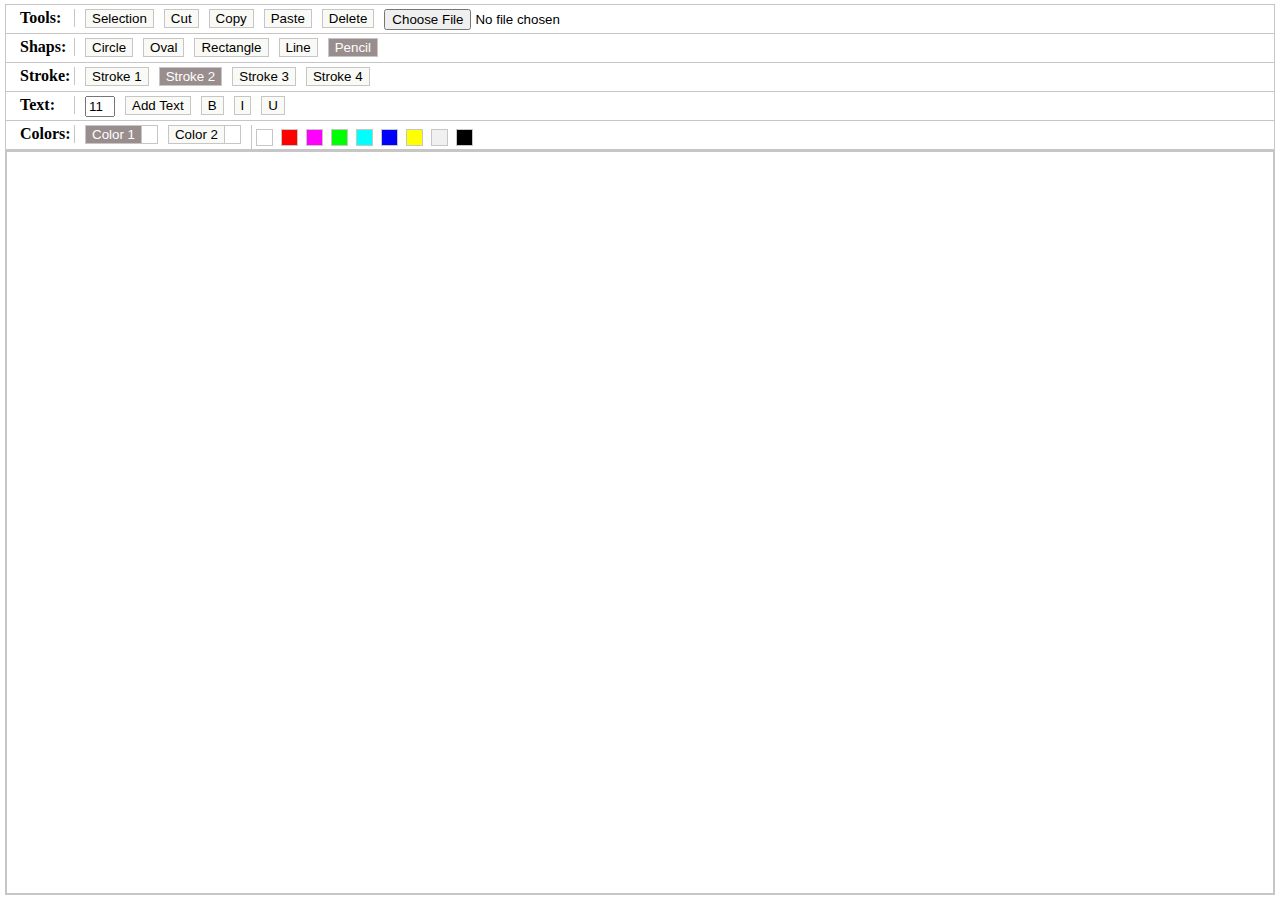
==== index.html @ 63acb2f0 "added stroke and background color change option" ====
<html>

	<head>
	    <link rel="stylesheet" type="text/css" href="css/style.css">
	    <script type="text/javascript" src="lib/jquery.min.js"></script>
	    <script type="text/javascript" src="lib/fabric.min.js"></script>	    
	</head>

	<body>
	    <div class="container">
	        <div class="container-tools">
	            <div class="tools extra">
	            	<label class="container-button container-label">Tools: </label>
	                <div class="container-button">
	                    <input id="selection" type="button" value="Selection" />
	                </div>
	                <div class="container-button">
	                    <input type="button" value="Cut" />
	                </div>
	                <div class="container-button">
	                    <input type="button" value="Copy" />
	                </div>
	                <div class="container-button">
	                    <input type="button" value="Paste" />
	                </div>
	                <div class="container-button">
	                    <input type="button" value="Delete" />
	                </div>
	                <div class="container-button">
	                    <input type="file" value="Image" />
	                </div>
	            </div>
	            <div class="tools shaps">
	            	<label class="container-button container-label">Shaps: </label>
	                <div class="container-button">
	                    <input id="circle" type="button" value="Circle" />
	                </div>
	                <div class="container-button">
	                    <input id="oval" type="button" value="Oval" />
	                </div>
	                <div class="container-button">
	                    <input id="rect" type="button" value="Rectangle" />
	                </div>
	                <div class="container-button">
	                    <input id="line" type="button" value="Line" />
	                </div>
	                <div class="container-button">
	                    <input class="active" id="pencil" type="button" value="Pencil" />
	                </div>
	            </div>
	            <div class="tools stroke">
	            	<label class="container-button container-label">Stroke: </label>
	                <div class="container-button">
	                    <input class="strokeWidth" data-sw="1" type="button" value="Stroke 1" />
	                </div>
	                <div class="container-button">
	                    <input class="strokeWidth active" data-sw="2" type="button" value="Stroke 2" />
	                </div>
	                <div class="container-button">
	                    <input class="strokeWidth" data-sw="4" type="button" value="Stroke 3" />
	                </div>
	                <div class="container-button">
	                    <input class="strokeWidth" data-sw="6" type="button" value="Stroke 4" />
	                </div>
	            </div>
	            <div class="tools Text">
	            	<label class="container-button container-label">Text: </label>
	                <div class="container-button">
	                    <input type="text" value="11" />
	                </div>
	                <div class="container-button">
	                    <input type="button" value="Add Text" />
	                </div>
	                <div class="container-button">
	                    <input type="button" value="B" />
	                </div>
	                <div class="container-button">
	                    <input type="button" value="I" />
	                </div>
	                <div class="container-button">
	                    <input type="button" value="U" />
	                </div>
	            </div>
	            <div class="tools ColorBox">
	            	<label class="container-button container-label">Colors: </label>
	            	<div class="container-button">
	                    <input class="colorBtn floatLeft active" data-type="color1" type="button" value="Color 1" /><span class="selectedColor1"></span>
	                </div>
	                <div class="container-button">
	                    <input class="colorBtn floatLeft" data-type="color2" type="button" value="Color 2" /><span class="selectedColor2"></span>
	                </div>
	                <div class="color-palatte">
	                	<a class="color" href="javascript:;" data-color="#FFFFFF" style="background-color:#FFFFFF"></a>
	                	<a class="color" href="javascript:;" data-color="#FF0000" style="background-color:#FF0000"></a>
	                	<a class="color" href="javascript:;" data-color="#FF00FF" style="background-color:#FF00FF"></a>
	                	<a class="color" href="javascript:;" data-color="#00FF00" style="background-color:#00FF00"></a>
	                	<a class="color" href="javascript:;" data-color="#00FFFF" style="background-color:#00FFFF"></a>
	                	<a class="color" href="javascript:;" data-color="#0000FF" style="background-color:#0000FF"></a>
	                	<a class="color" href="javascript:;" data-color="#FFFF00" style="background-color:#FFFF00"></a>
	                	<a class="color" href="javascript:;" data-color="#F0F0F0" style="background-color:#F0F0F0"></a>
	                	<a class="color" href="javascript:;" data-color="#000000" style="background-color:#000000"></a>
	                </div>
	            </div>
	        </div>
	        <div class="container-body">
	            <canvas width="1200px" height="490px" id="canvas"></canvas>
	        </div>
	    </div>

	    <script type="text/javascript" src="js/canvas.js"></script>
	</body>

</html>
---- css/style.css ----
body {
	margin: 0px;
	padding: 5px;
}

.floatLeft {
	float: left;
}

.container {
	width: 100%;
}

.container input[type='button'] {
	background-color: #f9f9f5;
	border: 1px solid #c6c6c6;
}

.container input[type='button'].active {
	background-color: #9a8d8d;
	color: #FFFFFF;
}

.container .container-body {
	width: 100%;
	height: calc(100% - 145px);
	border: 2px solid #c6c6c6;
	box-sizing: border-box;
}

.container .container-body canvas {
	width:100%;
	height:100%; 
}

.container .container-tools {
	width: 100%;
}

.container .container-tools .tools {
	width: 100%;
	height: 30px;
	padding: 4px;
	border: 1px solid #c6c6c6;
	box-sizing: border-box;
	margin: -1px 0px 0px 0px;
}

.container .container-tools .tools input[type='text'] {
	width: 30px;
}

.container .container-tools .tools .container-button {
	display: inline-block;
	float: left;
	margin: 0px 0px 0px 10px;
}

.container .container-tools .tools .container-label {
	font-weight: bold;
	border-right: 1px solid #c6c6c6;
	padding: 0px 4px 0px 0px;
	width: 50px;
}

.container .container-tools .tools.ColorBox .colorBtn {
	border-right: 0px;
}

.container .container-tools .tools.ColorBox .selectedColor1,
.container .container-tools .tools.ColorBox .selectedColor2 {
    width: 15px;
    border: 1px solid #c6c6c6;
    display: block;
    float: left;
    padding: 0px;
    margin: 0px;
    height: 17px;
}

.container .container-tools .tools .color-palatte {
	float: left;
	width: 900px;
	border-left: 1px solid #c6c6c6;
	margin: 0px 0px 0px 10px;
}

.container .container-tools .tools .color-palatte a.color {
    height: 15px;
    width: 15px;
    border: 1px solid #c6c6c6;
    display: block;
    float: left;
    margin: 4px;
}
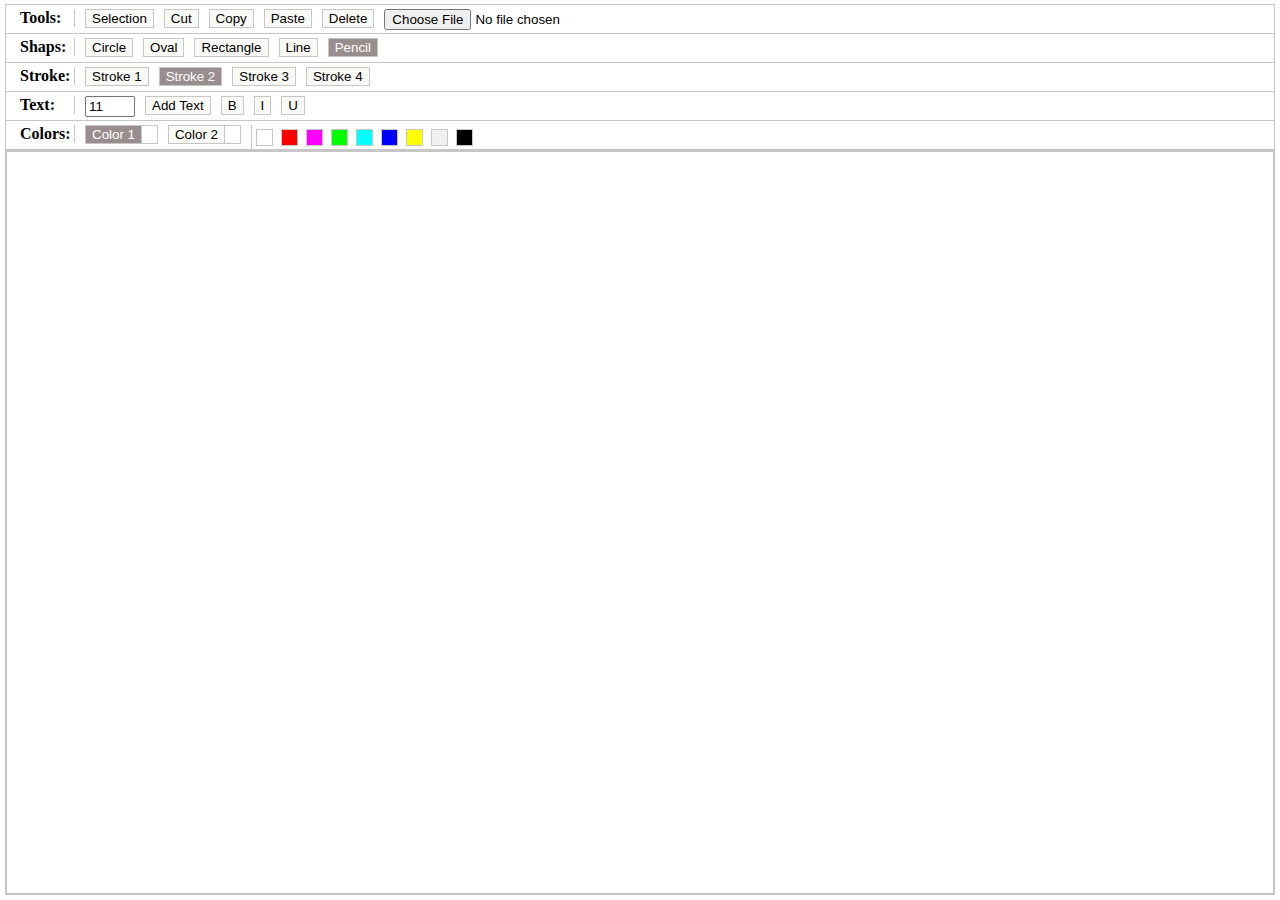
==== commit 2d819080: "added font style js" ====
--- a/index.html
+++ b/index.html
@@ -66,19 +66,19 @@
 	            <div class="tools Text">
 	            	<label class="container-button container-label">Text: </label>
 	                <div class="container-button">
-	                    <input type="text" value="11" />
+	                    <input id="fontSize" type="number" value="11" />
+	                </div>
+	                <div class="text-add container-button">
+	                    <input id="addText" type="button" value="Add Text" />
 	                </div>
 	                <div class="container-button">
-	                    <input type="button" value="Add Text" />
+	                    <input id="bold" type="button" data-activeType="bold" data-inActiveType="normal" value="B" />
 	                </div>
 	                <div class="container-button">
-	                    <input type="button" value="B" />
+	                    <input id="italic" type="button" data-activeType="italic" data-inActiveType="normal" value="I" />
 	                </div>
 	                <div class="container-button">
-	                    <input type="button" value="I" />
-	                </div>
-	                <div class="container-button">
-	                    <input type="button" value="U" />
+	                    <input id="underLine" type="button" data-activeType="underline" data-inActiveType="" value="U" />
 	                </div>
 	            </div>
 	            <div class="tools ColorBox">
--- a/css/style.css
+++ b/css/style.css
@@ -50,6 +50,10 @@
 	width: 30px;
 }
 
+.container .container-tools .tools input[type='number'] {
+	width: 50px;
+}
+
 .container .container-tools .tools .container-button {
 	display: inline-block;
 	float: left;
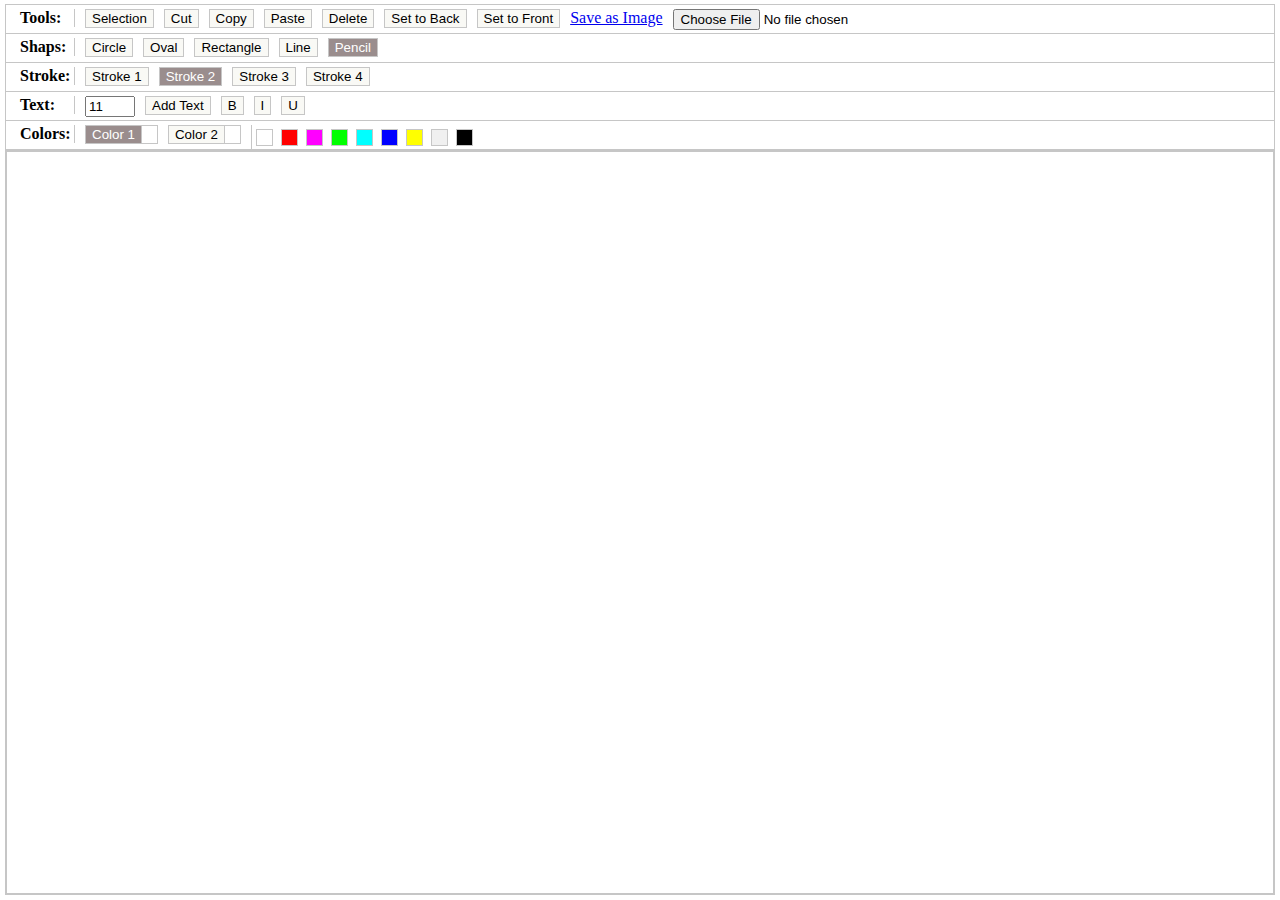
==== commit a4fe8eac: "added save as image event" ====
--- a/index.html
+++ b/index.html
@@ -15,19 +15,28 @@
 	                    <input id="selection" type="button" value="Selection" />
 	                </div>
 	                <div class="container-button">
-	                    <input type="button" value="Cut" />
+	                    <input id="cut" type="button" value="Cut" />
 	                </div>
 	                <div class="container-button">
-	                    <input type="button" value="Copy" />
+	                    <input id="copy" type="button" value="Copy" />
 	                </div>
 	                <div class="container-button">
-	                    <input type="button" value="Paste" />
+	                    <input id="paste" type="button" value="Paste" />
 	                </div>
 	                <div class="container-button">
-	                    <input type="button" value="Delete" />
+	                    <input id="delete" type="button" value="Delete" />
 	                </div>
 	                <div class="container-button">
-	                    <input type="file" value="Image" />
+	                    <input id="seToBack" type="button" value="Set to Back" />
+	                </div>
+	                <div class="container-button">
+	                    <input id="seToFront" type="button" value="Set to Front" />
+	                </div>
+	                <div class="container-button">
+	                    <a href="javascript:;" id="save">Save as Image</a>
+	                </div>
+	                <div class="container-button">
+	                    <input id="imageUpload" type="file" value="Image" />
 	                </div>
 	            </div>
 	            <div class="tools shaps">
